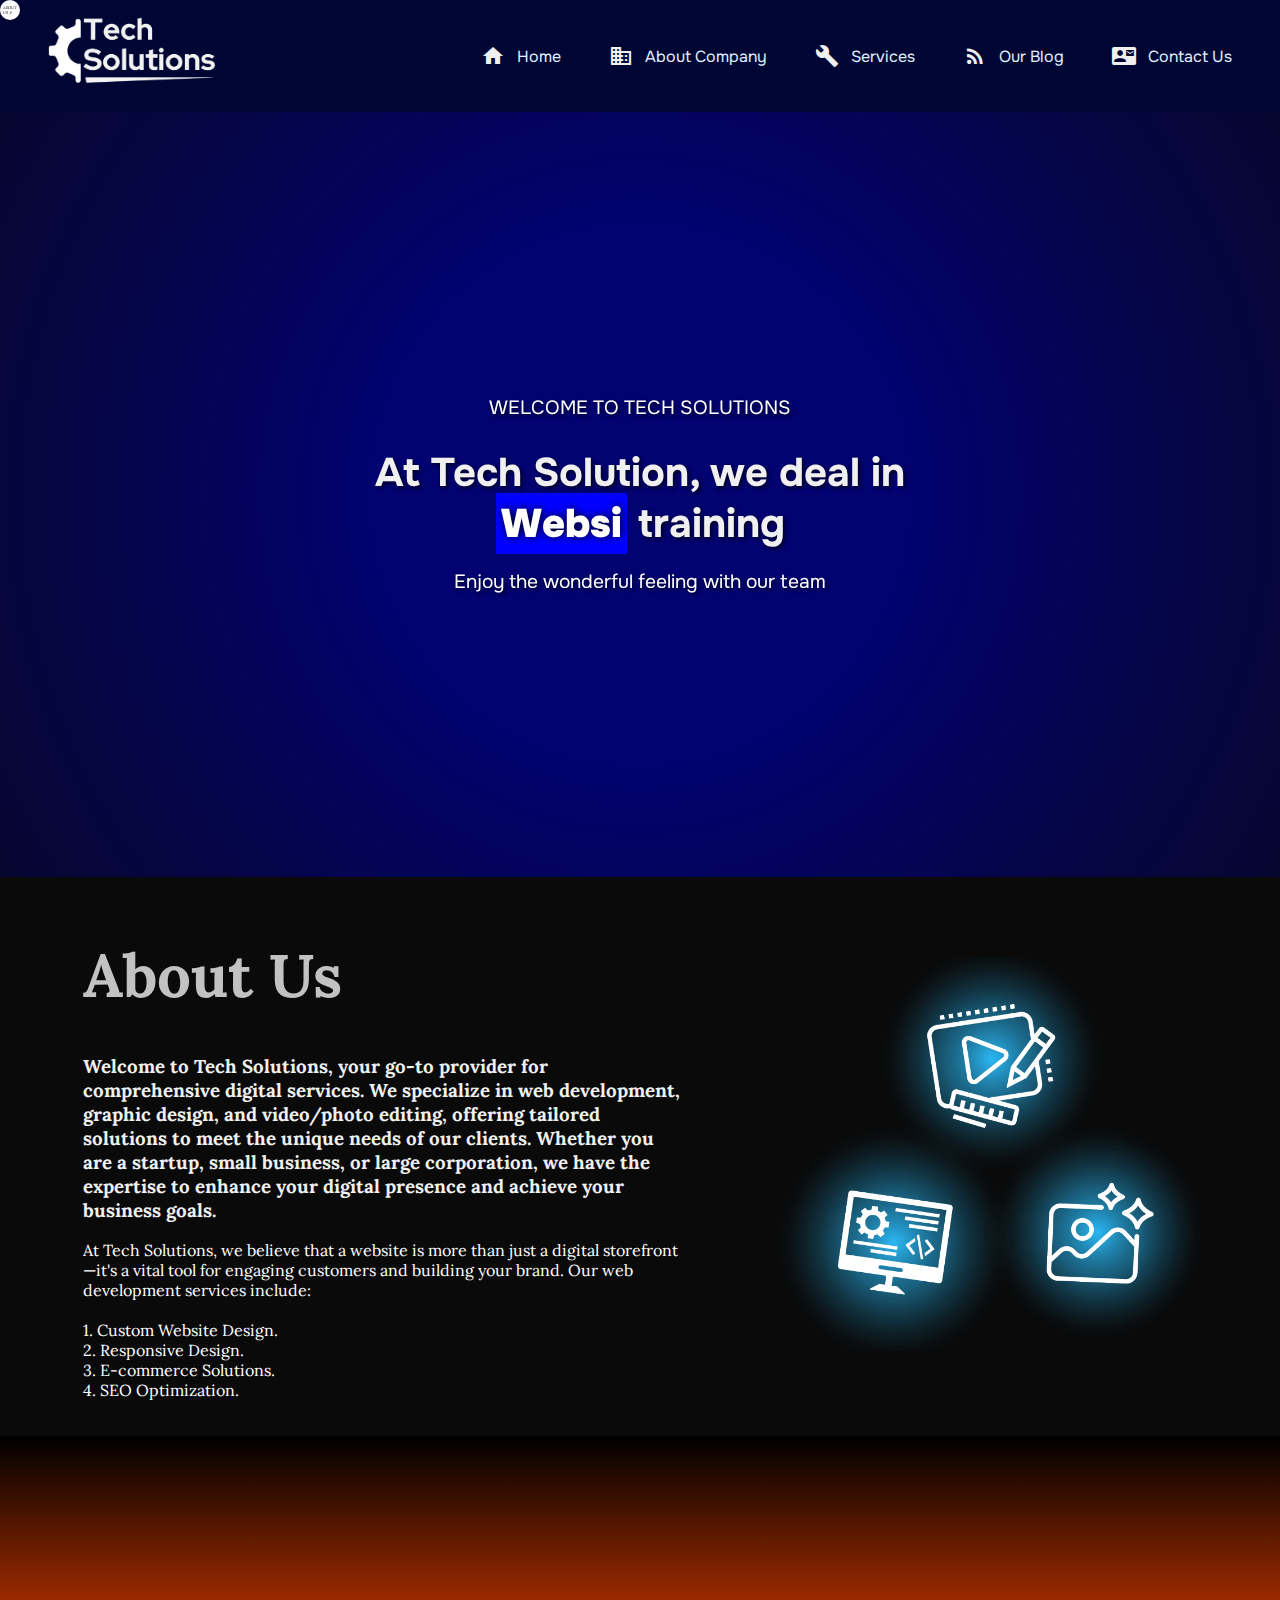
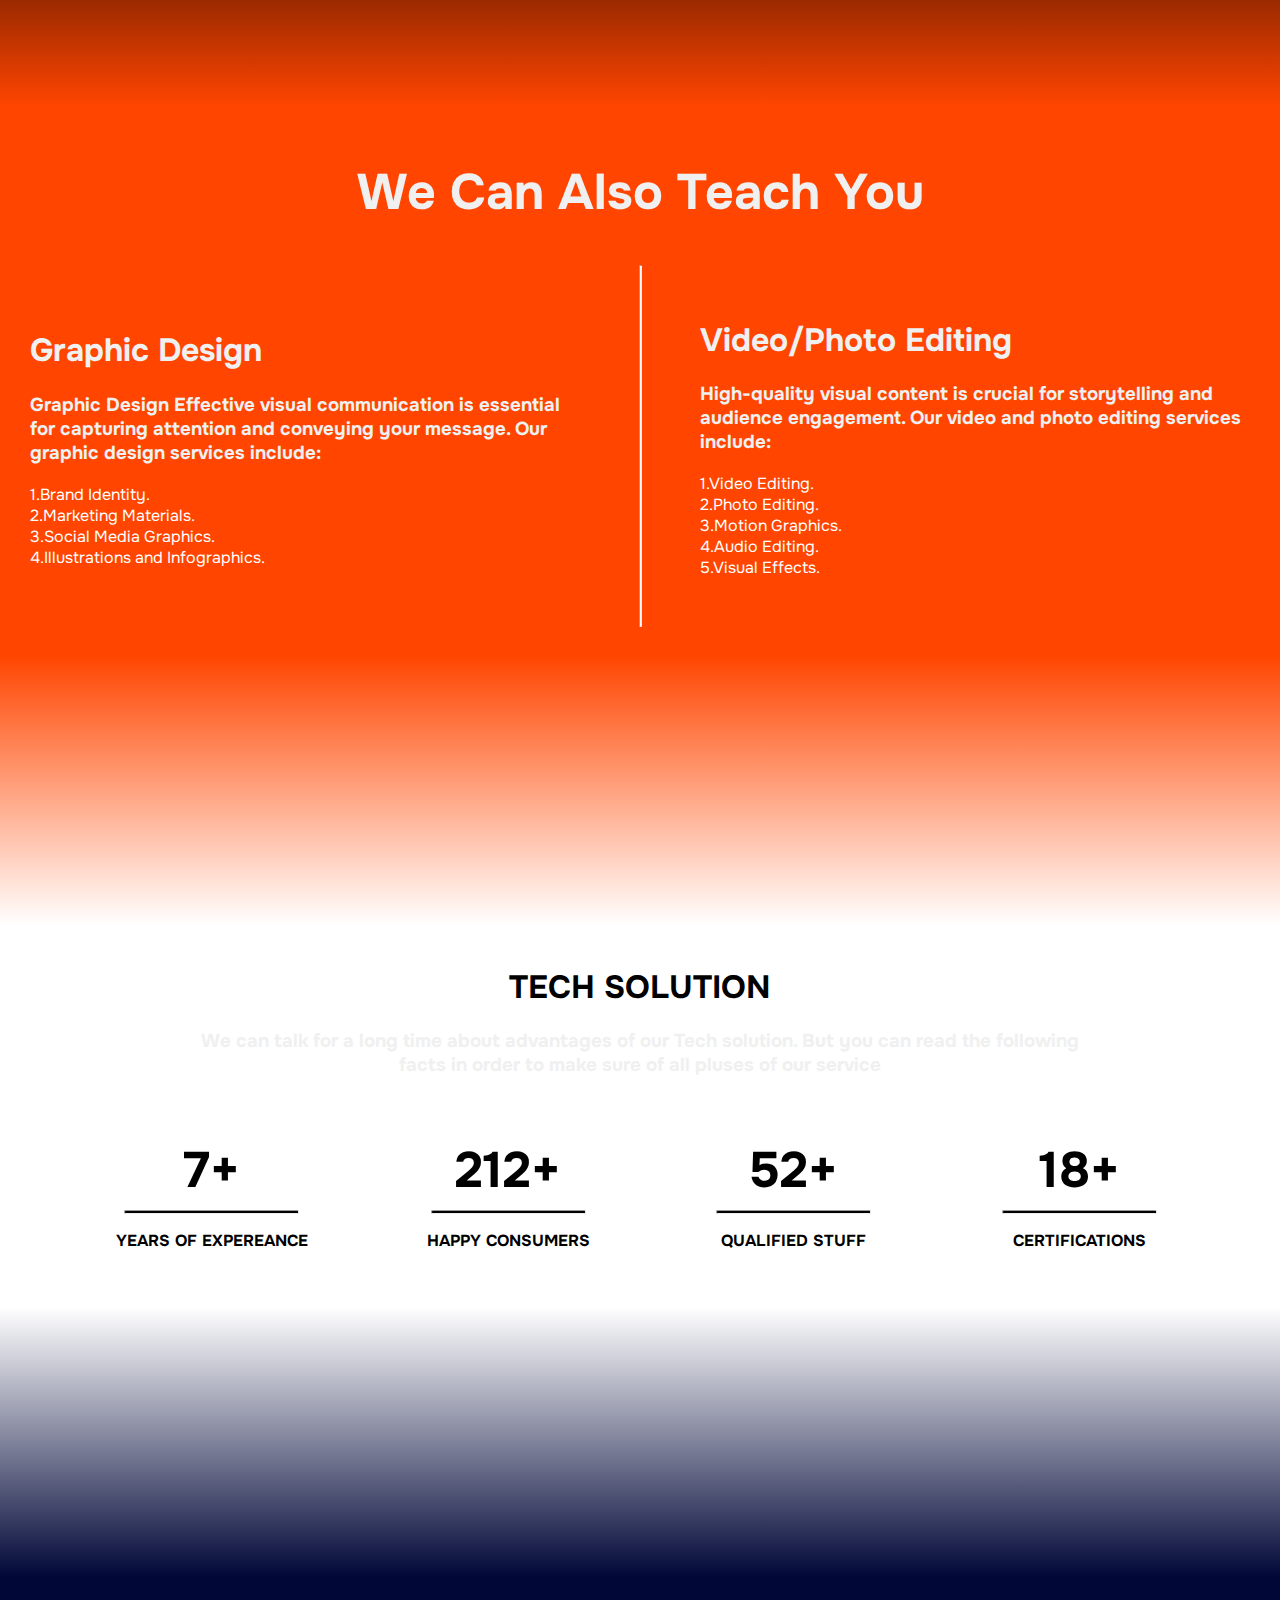
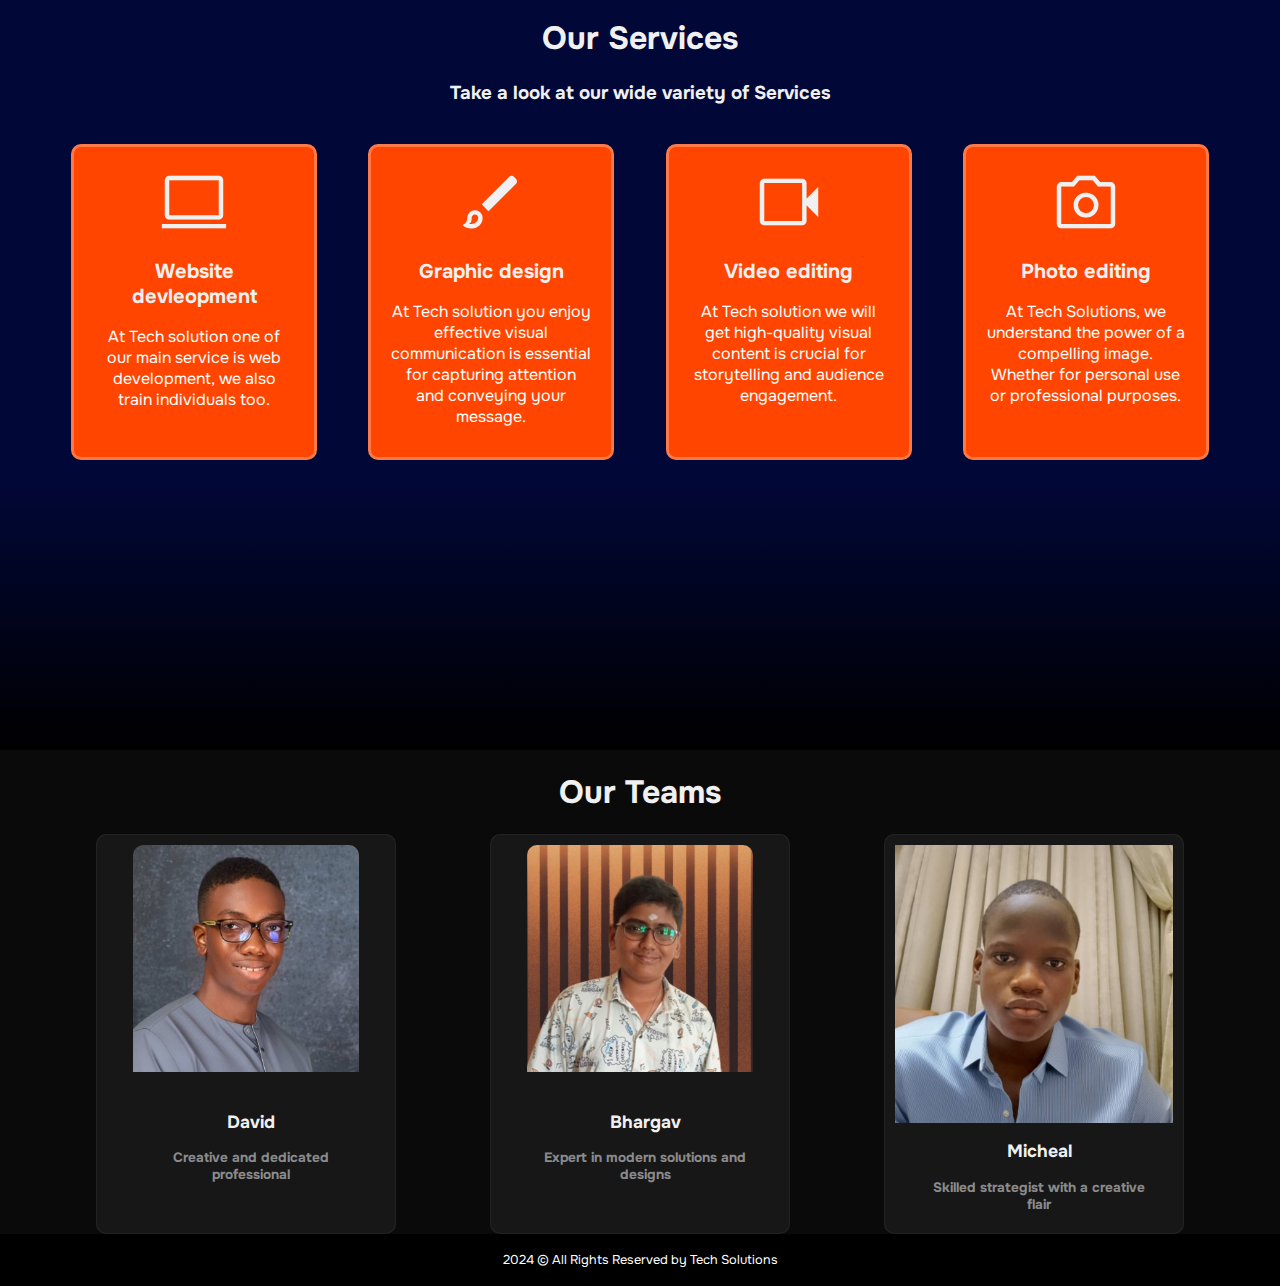
==== index.html @ 1efa7c70 "Initial commit" ====
<!DOCTYPE html>
<html lang="en">

<head>
  <meta charset="UTF-8">
  <meta name="viewport" content="width=device-width, initial-scale=1.0">
  <title>Tech Solutions</title>
  <link rel="stylesheet" href="styles.css">
  <link href="https://fonts.googleapis.com/css2?family=Onest:wght@400;700&display=swap" rel="stylesheet">
  <link rel="stylesheet" href="https://fonts.googleapis.com/icon?family=Material+Icons">
  <link href="https://fonts.googleapis.com/css2?family=Lora:ital,wght@0,400..700;1,400..700&display=swap"
    rel="stylesheet">
  <link href="https://fonts.googleapis.com/css2?family=Press+Start+2P&display=swap" rel="stylesheet">
  <link rel="stylesheet"
    href="https://fonts.googleapis.com/css2?family=Material+Symbols+Outlined:opsz,wght,FILL,GRAD@20..48,100..700,0..1,-50..200" />

</head>

<body>
  <div id="trailer">
    <p id="trailer-icon"><a href="about/about_us.html" style="color: black; text-decoration: none;">ABOUT <br>US ➚</a>
    </p>
  </div>
  <nav class="navbar">
    <div class="logo">
      <a href="index.html"><img src="Tech_Solutions-Logo.png" alt="logo" style="width: 200px;"></a>
    </div>
    <div class="menu-icon" id="menu-icon">
      <span class="material-icons">menu</span>
    </div>
    <ul class="nav-links" id="nav-links">
      <li><a href="index.html"><span class="material-icons">home</span> Home</a></li>
      <li><a href="about.html"><span class="material-icons">business</span> About Company</a></li>
      <li><a href="service.html"><span class="material-icons">build</span> Services</a></li>
      <li><a href="blog.html"><span class="material-icons">rss_feed</span> Our Blog</a></li>
      <li><a href="contact.html"><span class="material-icons">contact_mail</span> Contact Us</a></li>
    </ul>
  </nav>

  <section class="hero">
    <div class="hero-content">
      <p style="text-transform: uppercase;">Welcome to Tech Solutions</p>
      <h1>At Tech Solution, we deal in <span class="web-dev-high" style="font-weight: 900;padding:5px;"> website
          development</span> training
      </h1>
      <p>Enjoy the wonderful feeling with our team</p>
    </div>
  </section>

  <div class="about-us-homepage-wrap" style="background-color: #000e7500;">
    <div class="about-us-homepage">
      <h1 class="interactable" data-type="about">About Us</h1>
      <h3>Welcome to Tech Solutions, your go-to provider for comprehensive digital services. We specialize in web
        development, graphic design, and video/photo editing, offering tailored solutions to meet the unique needs of
        our clients. Whether you are a startup, small business, or large corporation, we have the expertise to enhance
        your digital presence and achieve your business goals.</h3>
      <p>At Tech Solutions, we believe that a website is more than just a digital storefront—it's a vital tool for
        engaging customers and building your brand. Our web development services include:
        <br><br>
        1. Custom Website Design.<br>
        2. Responsive Design.<br>
        3. E-commerce Solutions.<br>
        4. SEO Optimization.
      </p>
    </div>
    <div>
      <img src="about-us.png" alt="" style="max-width:450px;">
    </div>
  </div>
  <div class="gradient1"></div>
  <center>
    <div class="other-things-that-we-do">
      <h1 style="font-size: 50px;">We Can Also Teach You</h1>
      <div class="other-things-that-we-do-wrap">
        <div class="ottwd other-things-that-we-do-1">
          <h1>Graphic Design</h1>
          <h3>Graphic Design Effective visual communication is essential for capturing attention and conveying your
            message. Our graphic design services include:</h3>
          <p>1.Brand Identity.<br>
            2.Marketing Materials.<br>
            3.Social Media Graphics.<br>
            4.Illustrations and Infographics.</p>
        </div>
        <hr class="middle-hr-line"
          style="width: 1px; height: 40vh;color:white; background-color: white;border-radius: 2px;">
        <div class="ottwd other-things-that-we-do-2">
          <h1>Video/Photo Editing</h1>
          <h3>High-quality visual content is crucial for storytelling and audience engagement. Our video and photo
            editing services include:
          </h3>
          <p>1.Video Editing.<br>
            2.Photo Editing.<br>
            3.Motion Graphics.<br>
            4.Audio Editing.<br>
            5.Visual Effects.</p>
        </div>
      </div>
    </div>
    <div class="gradient2"></div>
  </center>
  <div style="color: black;background-color: white;padding: 20px;">
    <center>
      <h1 style="color: black;">TECH SOLUTION</h1>
      <h3 style="max-width: 900px;"  style="color: black;">We can talk for a long time about advantages of our Tech solution. But you can read
        the following facts in order to make sure of all pluses of our service</h3><br>
    </center>
    <div style="display: flex; align-items: center; justify-content: space-evenly;">
      <div style="text-align: center;color: black;padding: 20px;min-width:170px;">
        <h1 style="font-size: 50px;margin: 1px;color: black;">7+</h1>
        <hr style="width: 90%;height: 2px;color: black;background-color: black; border-radius: 3px;">
        <p style="color: black;"><b>YEARS OF EXPEREANCE</b></p>
      </div>
      <div style="text-align: center;color: black;padding: 20px;min-width:170px;">
        <h1 style="font-size: 50px;margin: 1px;color: black;">212+</h1>
        <hr style="width: 90%;height: 2px;color: black;background-color: black; border-radius: 3px;">
        <p style="color: black;"><b>HAPPY CONSUMERS</b></p>
      </div>
      <div style="text-align: center;color: black;padding: 20px;min-width:170px;">
        <h1 style="font-size: 50px;margin: 1px;color: black;">52+</h1>
        <hr style="width: 90%;height: 2px;color: black;background-color: black; border-radius: 3px;">
        <p style="color: black;"><b>QUALIFIED STUFF</b></p>
      </div>
      <div style="text-align: center;color: black;padding: 20px;min-width:170px;">
        <h1 style="font-size: 50px;margin: 1px;color: black;">18+</h1>
        <hr style="width: 90%;height: 2px;color: black;background-color: black; border-radius: 3px;">
        <p style="color: black;"><b>CERTIFICATIONS</b></p>
      </div>
    </div>
  </div>
  </center>

  <div class="gradient3"></div>

  <div style="color: white;background-color: #010737;padding: 20px;">
    <center>
      <h1>Our Services</h1>
      <h3 style="max-width: 900px;">Take a look at our wide variety of Services</h3><br>
    </center>
    <div style="display: flex; align-items: center; justify-content: space-evenly;">
      <div
        style="text-align: center;background-color: #FF4500;color: white;padding: 20px;border-radius: 10px;border: 3px solid #fe7948;min-width:170px;max-width:200px;height: 270px;display: flex;flex-direction: column;align-items: center;">
        <span class="material-symbols-outlined" style="font-size:70px;">
          computer
        </span>
        <br>
        <h1 style="font-size: 20px;margin: 1px;">Website devleopment</h1>
        <p>At Tech solution one of our main service is web development, we also train individuals too.</p>
      </div>

      <div
        style="text-align: center;background-color: #FF4500;color: white;padding: 20px;border-radius: 10px;border: 3px solid #fe7948;min-width:170px;max-width:200px;height: 270px;display: flex;flex-direction: column;align-items: center;">
        <span class="material-symbols-outlined" style="font-size:70px;">
          brush
        </span>
        <br>
        <h1 style="font-size: 20px;margin: 1px;">Graphic design</h1>
        <p>At Tech solution you enjoy effective visual communication is essential for capturing attention and conveying
          your message.</p>
      </div>

      <div
        style="text-align: center;background-color: #FF4500;color: white;padding: 20px;border-radius: 10px;border: 3px solid #fe7948;min-width:170px;max-width:200px;height: 270px;display: flex;flex-direction: column;align-items: center;">
        <span class="material-symbols-outlined" style="font-size:70px;">
          videocam
        </span>
        <br>
        <h1 style="font-size: 20px;margin: 1px;">Video editing</h1>
        <p>At Tech solution we will get high-quality visual content is crucial for storytelling and audience engagement.
        </p>
      </div>

      <div
        style="text-align: center;background-color: #FF4500;color: white;padding: 20px;border-radius: 10px;border: 3px solid #fe7948;min-width:170px;max-width:200px;height: 270px;display: flex;flex-direction: column;align-items: center;">
        <span class="material-symbols-outlined" style="font-size:70px;">
          photo_camera
        </span>
        <br>
        <h1 style="font-size: 20px;margin: 1px;">Photo editing</h1>
        <p>At Tech Solutions, we understand the power of a compelling image. Whether for personal use or professional
          purposes.</p>
      </div>
    </div>
  </div>
  </center>

  <div class="gradient4"></div>
  <center>
    <h1>Our Teams</h1>

    <div id="cards">
      <div class="card">
        <div class="card-content">
          <div class="card-image">
            <img src="david.jpg" alt="">
          </div>
          <div class="card-info-wrapper">
            <div class="card-info">
              <i class="fa-duotone fa-apartment"></i>
              <div class="card-info-title">
                <h3>David</h3>  
                <h4>Creative and dedicated professional</h4>
              </div>    
            </div>
          </div>
        </div>
      </div>
      <div class="card">
        <div class="card-content">
          <div class="card-image">
            <img src="bhargav.jpg" alt="">
          </div>
          <div class="card-info-wrapper">
            <div class="card-info">
              <i class="fa-duotone fa-blender-phone"></i>
              <div class="card-info-title">
                <h3>Bhargav </h3>  
                <h4>Expert in modern solutions and designs</h4>
              </div>    
            </div>
          </div>
        </div>
      </div>
      <div class="card">
        <div class="card-content">
          <img src="Micheal.jpg" alt="">
          <div class="card-image">
          </div>
          <div class="card-info-wrapper">
            <div class="card-info">
              <i class="fa-duotone fa-blender-phone"></i>
              <div class="card-info-title">
                <h3>Micheal</h3>  
                <h4>Skilled strategist with a creative flair</h4>
              </div>    
            </div>
          </div>
        </div>
      </div>
    </div>
  </center>


  <footer style="background-color: black;color:white;padding: 5px;font-size: 0.8em;">
    <center>
      <p>2024 © All Rights Reserved by Tech Solutions</p>
    </center>
  </footer>
  <script src="script.js"></script>

</body>

</html>
---- styles.css ----
html {
  height: 100%;
  width: 100%;
}
::selection{
  background-color: #001f5c;
  color: white;
}

body {
  margin: 0;
  font-family: 'Onest', sans-serif;
  background-color: #0a0a0a;

}

.navbar {
  display: flex;
  justify-content: space-between;
  align-items: center;
  background: rgb(0, 6, 51);
  padding: 1em 2em;
  position: sticky;
  top: 0;
  z-index: 1000;
  transition: background-color 0.3s ease;
}

.navbar:hover {
  background: rgb(0, 6, 51);
}

.logo {
  font-size: 1.5em;
  color: #e0f0ff;
  font-weight: bold;
}

.menu-icon {
  display: none;
  cursor: pointer;
  color: #e0f0ff;
}

.nav-links {
  list-style: none;
  display: flex;
  gap: 1em;
}

.nav-links li {
  position: relative;
  overflow: hidden;
}

.nav-links a {
  color: #e0f0ff;
  text-decoration: none;
  font-size: 1em;
  padding: 0.5em 1em;
  transition: background 0.3s, transform 0.3s;
  display: flex;
  align-items: center;
}

.nav-links a:hover {
  background-color: #050851;
  border-radius: 4px;
  transform: scale(1.05);
}

.material-icons {
  margin-right: 0.5em;
  font-size: 1.2em;
}

/* Responsive styles */
@media (max-width: 768px) {
  .nav-links {
      display: none;
      flex-direction: column;
      width: 100%;
      background-color: #050833;
      position: absolute;
      top: 100%;
      left: 0;
      text-align: center;
      animation: slide-down 0.5s forwards;
  }

  .nav-links.active {
      display: flex;
  }

  .menu-icon {
      display: block;
  }

  .nav-links li {
      width: 100%;
  }

  .nav-links a {
      width: 100%;
      justify-content: center;
      padding: 1em;
      transition: background 0.3s, transform 0.3s;
  }
}

/* Animations */
@keyframes slide-down {
  from {
      opacity: 0;
      transform: translateY(-10px);
  }

  to {
      opacity: 1;
      transform: translateY(0);
  }
}

/* Hero Section */
.hero {
  display: flex;
  justify-content: center;
  align-items: center;
  height: 85vh;
  background: radial-gradient(circle, rgba(0, 0, 139, 0.8) 0%, rgba(0, 0, 139, 0.8) 35%, rgba(0, 0, 139, 0.5) 70%, rgba(0, 0, 139, 0.3) 100%), url('images/pixel-background.png') no-repeat center center/cover;
  color: #fff;
  text-align: center;
  backdrop-filter: blur(10px);
}

.hero-content {
  max-width: 600px;
  text-shadow: 2px 2px 4px rgba(0, 0, 0, 0.7);
}

.hero h1 {
  font-size: 2.5em;
  margin-bottom: 0.5em;
  font-weight: bold;
}

.hero p {
  font-size: 1.2em;
  margin: 0.5em 0;
}

/* Fading Effect */
body {
  animation: fadeIn 2s ease-in;
  -webkit-animation: fadeIn 2s ease-in;
  -moz-animation: fadeIn 2s ease-in;
  -o-animation: fadeIn 2s ease-in;
  -ms-animation: fadeIn 2s ease-in;
}

/* Keyframes for the fade-in animation */
@keyframes fadeIn {
  0% {
      opacity: 0;
  }

  100% {
      opacity: 1;
  }
}

@-webkit-keyframes fadeIn {
  0% {
      opacity: 0;
  }

  100% {
      opacity: 1;
  }
}

@-moz-keyframes fadeIn {
  0% {
      opacity: 0;
  }

  100% {
      opacity: 1;
  }
}

@-o-keyframes fadeIn {
  0% {
      opacity: 0;
  }

  100% {
      opacity: 1;
  }
}

@-ms-keyframes fadeIn {
  0% {
      opacity: 0;
  }

  100% {
      opacity: 1;
  }
}

.web-dev-high {
  color: white;
  background-color: blue;
  text-shadow: black 1px 0px 9px;
}

.about-us-homepage {
  font-family: "Lora", serif;
  color: white;
  padding: 20px;
  max-width: 600px;
  align-items: center;
}

.about-us-homepage h1 {
  font-size: 60px;
}

.about-us-homepage-wrap{
  display: flex;
  justify-content: space-evenly;
  align-items: center;
}

body:hover > #trailer {
opacity: 1;
}

#trailer {
height: 20px;
width: 20px;
background-color: white;
border-radius: 20px;

position: fixed;
left: 0px;
top: 0px;
z-index: 10000;

pointer-events: none;
opacity: 0;
transition: opacity 500ms ease;

display: grid;
place-items: center;
}

#trailer:not([data-type=""]) > #trailer-icon {
opacity: 1;
}

#trailer-icon {
font-size: 4px;
line-height: 5px;
  font-family: "Lora", serif;
  text-transform: uppercase;
opacity: 0;
transition: opacity 400ms ease;
}

.interactable {
opacity: 0.8;

transition: background-size 400ms ease, opacity 400ms ease;
}

.interactable:hover {
opacity: 1;
}

.gradient {
  height: 30vh; /* Adjust the height as needed */
  background: linear-gradient(to bottom,#000000, #FF4500); /* Orange to black gradient */
}

.other-things-that-we-do{
  background-color: #FF4500;
  padding: 20px;
  color: white;

}
.other-things-that-we-do-wrap{
  display: flex;
  justify-content: space-evenly;
  align-items: center;
}

.ottwd{
  text-align: left;
  margin: 10px;
  max-width: 43vw;
}


.gradient1 {
  height: 30vh; /* Adjust the height as needed */
  background: linear-gradient(to bottom,black,#FF4500); /* Orange to black gradient */
}


.gradient2 {
  height: 30vh; /* Adjust the height as needed */
  background: linear-gradient(to bottom,#FF4500, white); /* Orange to black gradient */
}

.gradient3 {
  height: 30vh; /* Adjust the height as needed */
  background: linear-gradient(to bottom,white, #010737); /* Orange to black gradient */
}

.gradient4 {
  height: 30vh; /* Adjust the height as needed */
  background: linear-gradient(to bottom,#010737, black); /* Orange to black gradient */
}

:root {
--bg-color: rgb(20, 20, 20);
--card-color: rgb(23, 23, 23);
}

#cards {
display: flex;
flex-wrap: wrap;
gap: 8px;  
width: calc(100% - 20px);
justify-content: space-evenly;
}

#cards:hover > .card::after {
opacity: 1;
}

.card {
background-color: rgba(255, 255, 255, 0.1);
border-radius: 10px;
cursor: pointer;
display: flex;
height: 400px;
flex-direction: column;
position: relative;
width: 300px;  
}

.card:hover::before {
opacity: 1;
}

.card::before,
.card::after {
border-radius: inherit;
content: "";
height: 100%;
left: 0px;
opacity: 0;
position: absolute;
top: 0px;
transition: opacity 500ms;
width: 100%;
}

.card::before {
background: radial-gradient(
  800px circle at var(--mouse-x) var(--mouse-y), 
  rgba(255, 255, 255, 0.03),
  transparent 30%
);
z-index: 3;
}

.card::after {  
background: radial-gradient(
  600px circle at var(--mouse-x) var(--mouse-y), 
  rgba(255, 255, 255, 0.4),
  transparent 40%
);
z-index: 1;
}

.card > .card-content {
background-color: var(--card-color);
border-radius: inherit;
display: flex;
flex-direction: column;
flex-grow: 1;
inset: 1px;
padding: 10px;
position: absolute;
z-index: 2;
}

h1, h2, h3, h4, span {
color: rgb(240, 240, 240);
}

.card-image {
display: flex;
justify-content: center;
align-items: center;
height: 60%;
width: 100%;
}

.card-image img {
max-width: 100%;
max-height: 100%;
border-radius: 10px 10px 0 0;
}

.card-info-wrapper {
align-items: center;
display: flex;
flex-grow: 1;
justify-content: flex-start;
padding: 0px 20px;
}

.card-info {
align-items: flex-start;
display: flex;
gap: 10px;
}

.card-info > i {  
font-size: 1em;
height: 20px;
line-height: 20px;
}

.card-info-title > h3 {
font-size: 1.1em;
line-height: 20px;
}

.card-info-title > h4 {
color: rgba(255, 255, 255, 0.5);
font-size: 0.85em;
margin-top: 8px;
}
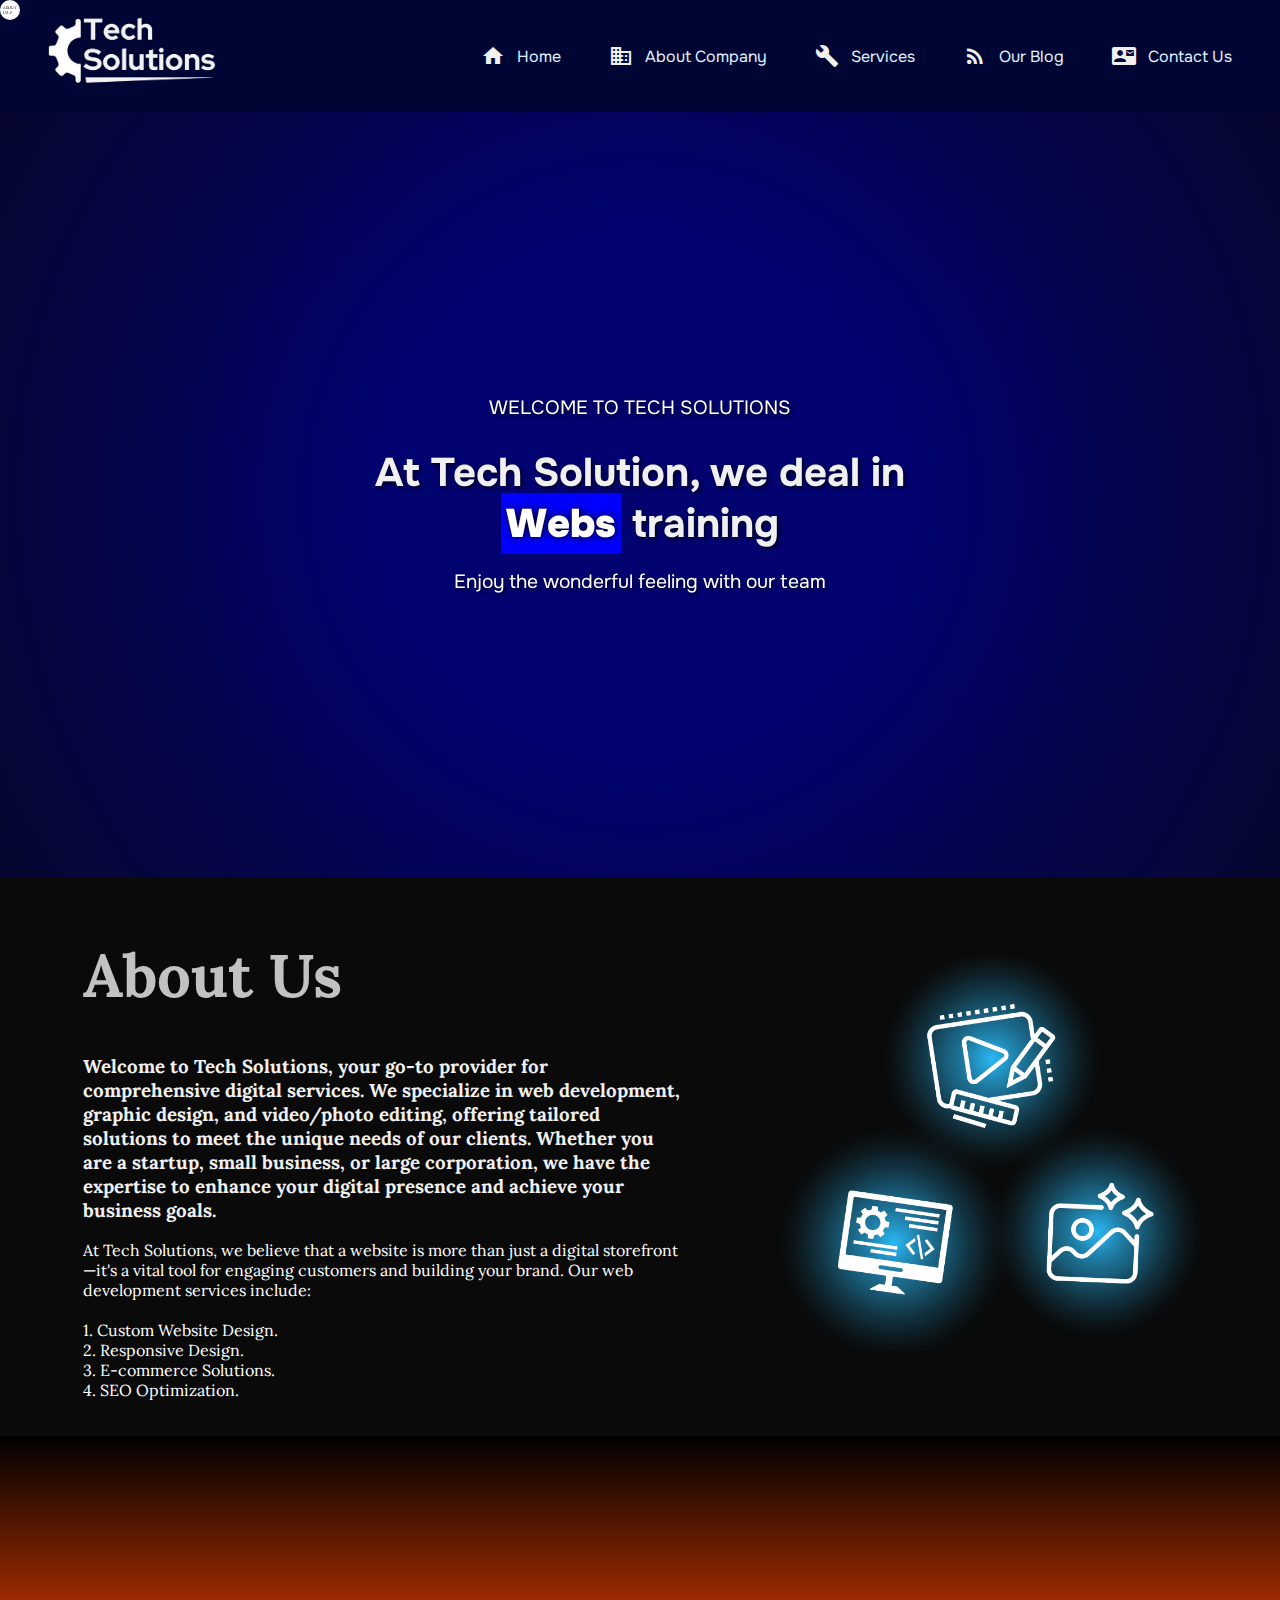
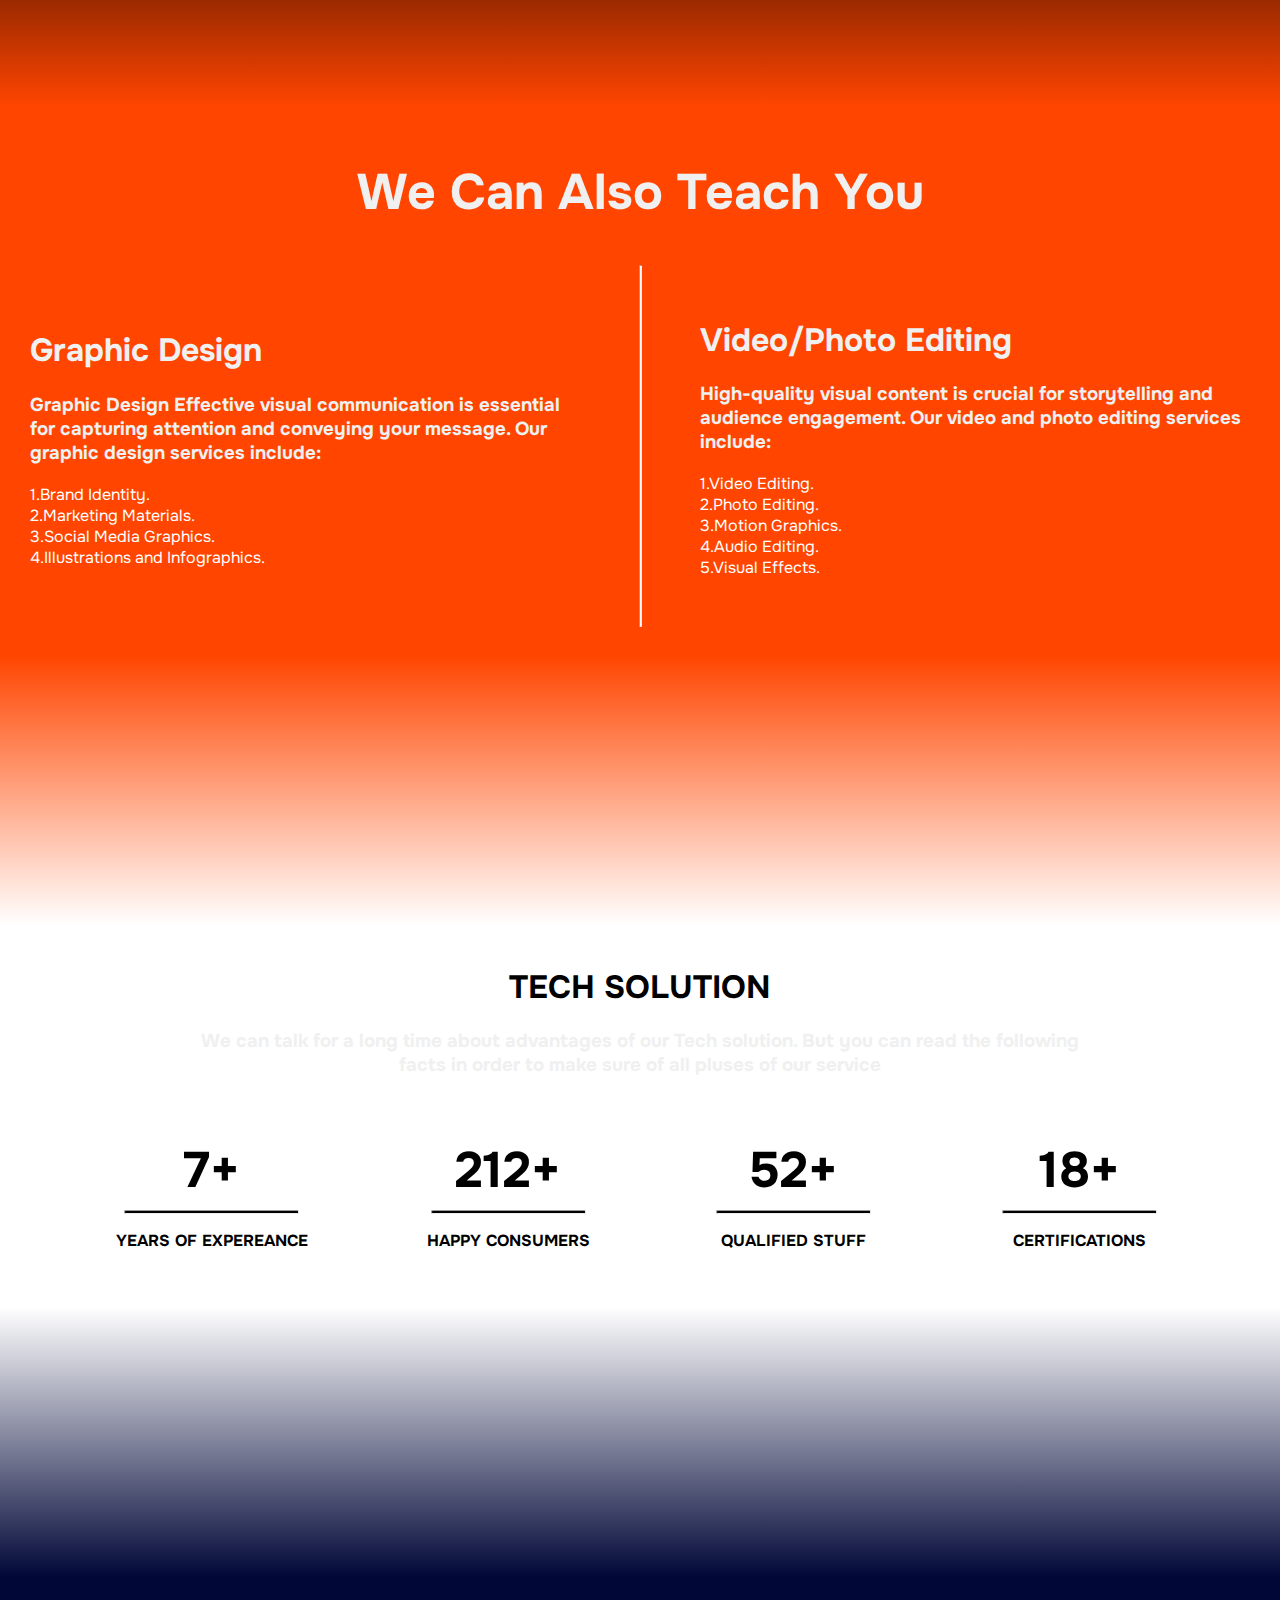
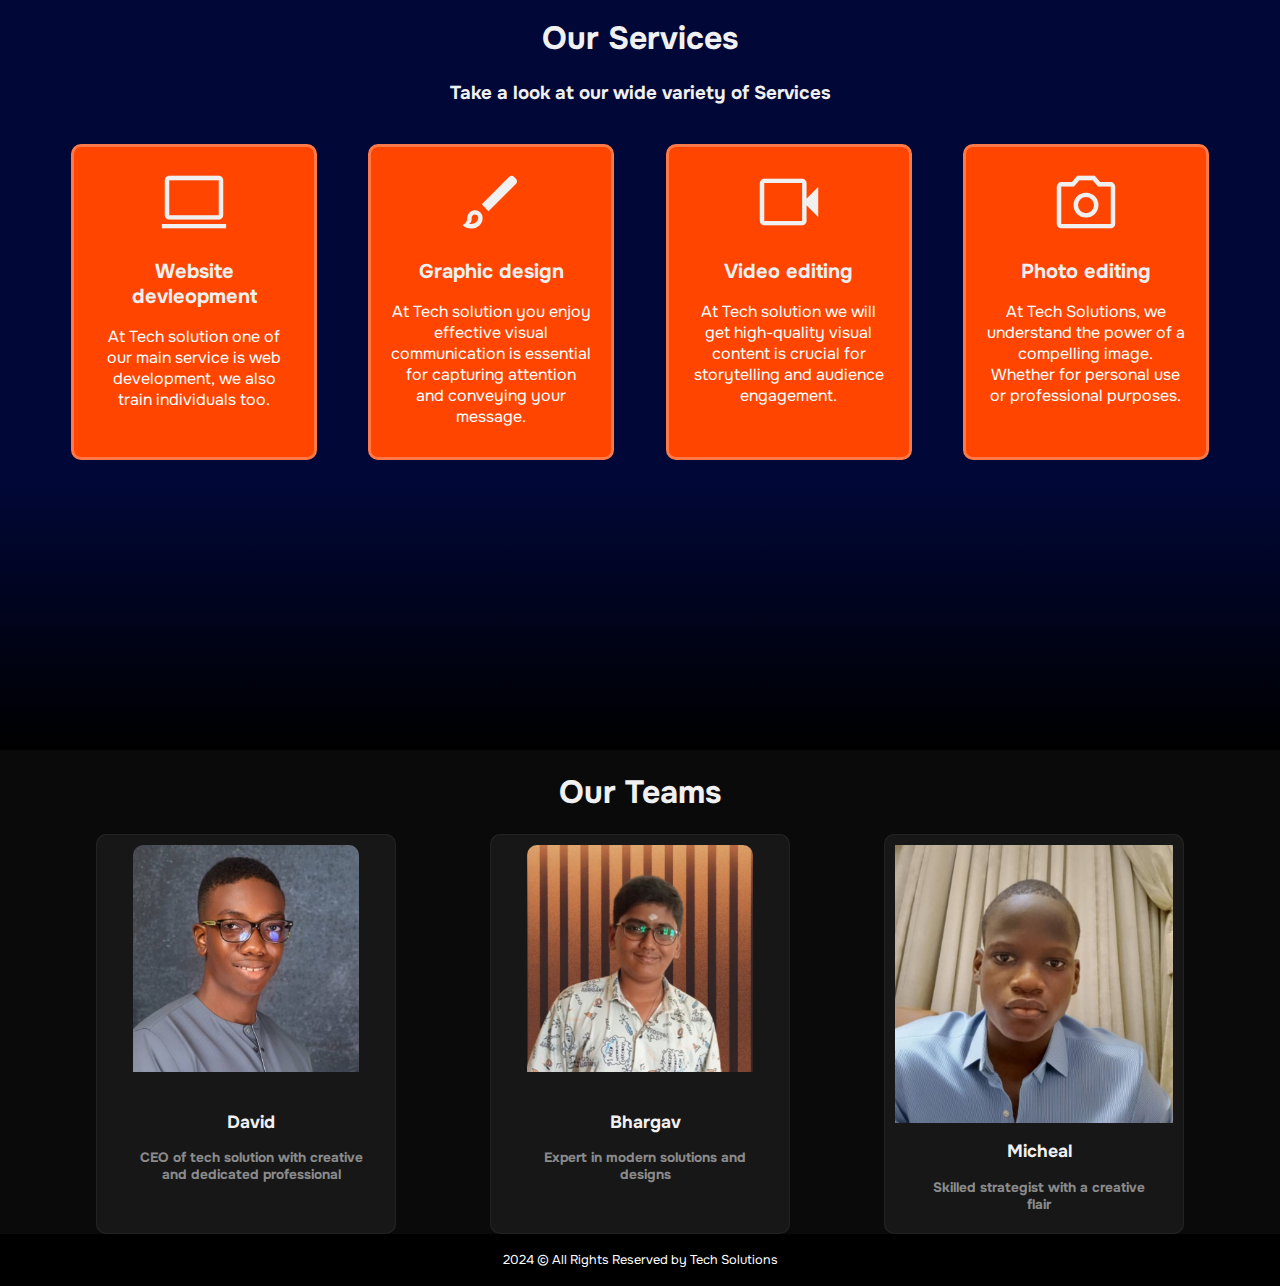
==== commit ac997248: "Update index.html" ====
--- a/index.html
+++ b/index.html
@@ -198,7 +198,7 @@
               <i class="fa-duotone fa-apartment"></i>
               <div class="card-info-title">
                 <h3>David</h3>  
-                <h4>Creative and dedicated professional</h4>
+                <h4>CEO of tech solution with creative and dedicated professional</h4>
               </div>    
             </div>
           </div>
@@ -249,4 +249,4 @@
 
 </body>
 
-</html>+</html>
